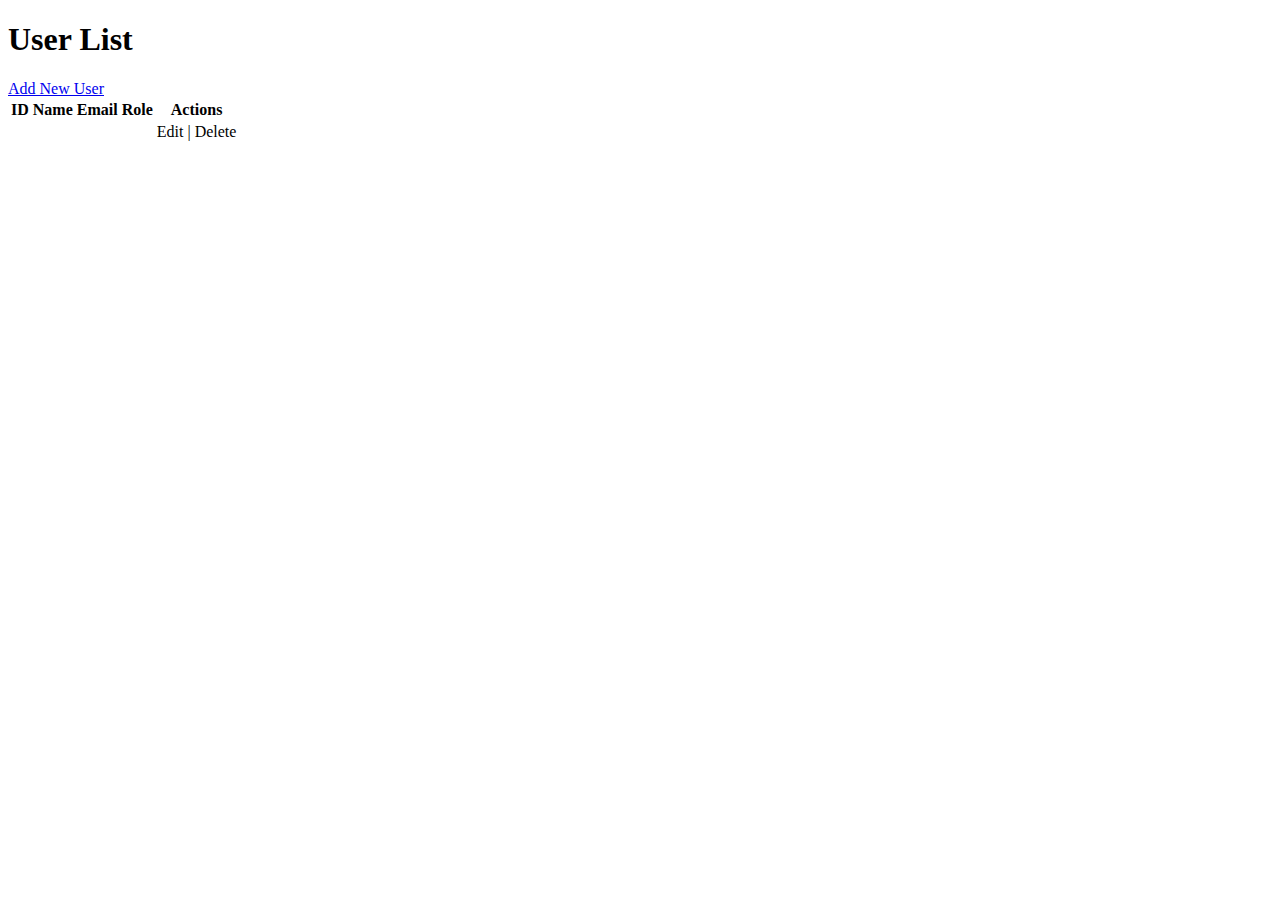
==== src/main/resources/templates/list.html @ 8e96cca7 "Reverting changes in git" ====
<!DOCTYPE html>
<html xmlns:th="http://www.thymeleaf.org">
<head>
    <link rel="stylesheet" type="text/css" th:href="@{/css/styles.css}">
    <title>Users List</title>
</head>
<body>
    <h1>User List</h1>
    <a href="/new">Add New User</a>
    <table>
        <thead>
            <tr>
                <th>ID</th>
                <th>Name</th>
                <th>Email</th>
                <th>Role</th>
                <th>Actions</th>
            </tr>
        </thead>
        <tbody>
            <tr th:each="user : ${users}">
                <td th:text="${user.id}"></td>
                <td th:text="${user.name}"></td>
                <td th:text="${user.email}"></td>
                <td th:text="${user.role}"></td>
                <td>
                    <a th:href="@{/edit/{id}(id=${user.id})}">Edit</a> |
                    <a th:href="@{/delete/{id}(id=${user.id})}">Delete</a>
                </td>
            </tr>
        </tbody>
    </table>
</body>
</html>
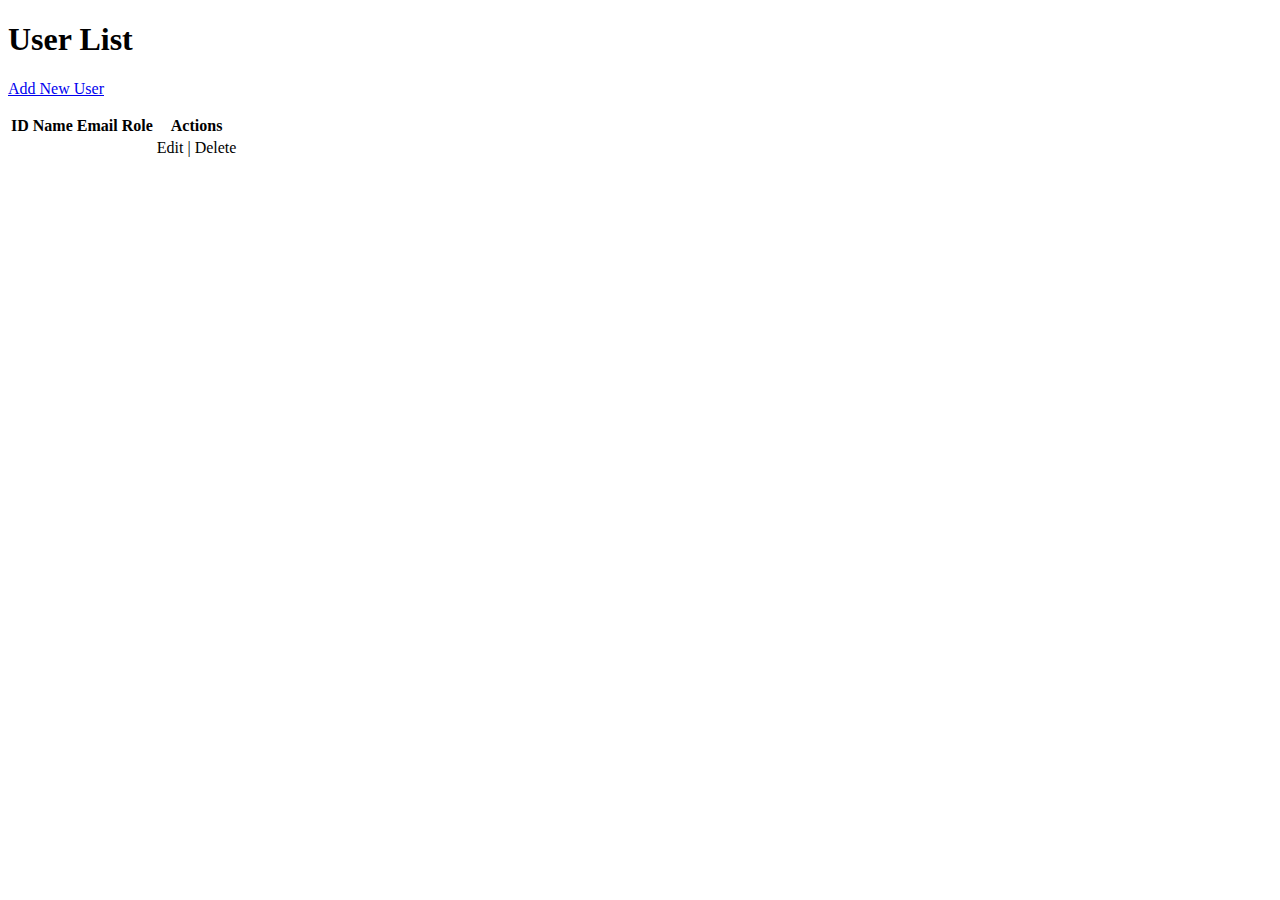
==== commit 14317a0e: "Person print" ====
--- a/src/main/resources/templates/list.html
+++ b/src/main/resources/templates/list.html
@@ -7,6 +7,7 @@
 <body>
     <h1>User List</h1>
     <a href="/new">Add New User</a>
+    <p th:text="${#lists.size(persons)}"></p>
     <table>
         <thead>
             <tr>
@@ -18,14 +19,14 @@
             </tr>
         </thead>
         <tbody>
-            <tr th:each="user : ${users}">
-                <td th:text="${user.id}"></td>
-                <td th:text="${user.name}"></td>
-                <td th:text="${user.email}"></td>
-                <td th:text="${user.role}"></td>
+            <tr th:each="person : ${persons}">
+                <td th:text="${person.id}"></td>
+                <td th:text="${person.name}"></td>
+                <td th:text="${person.email}"></td>
+                <td th:text="${person.role}"></td>
                 <td>
-                    <a th:href="@{/edit/{id}(id=${user.id})}">Edit</a> |
-                    <a th:href="@{/delete/{id}(id=${user.id})}">Delete</a>
+                    <a th:href="@{/edit/{id}(id=${person.id})}">Edit</a> |
+                    <a th:href="@{/delete/{id}(id=${person.id})}">Delete</a>
                 </td>
             </tr>
         </tbody>
